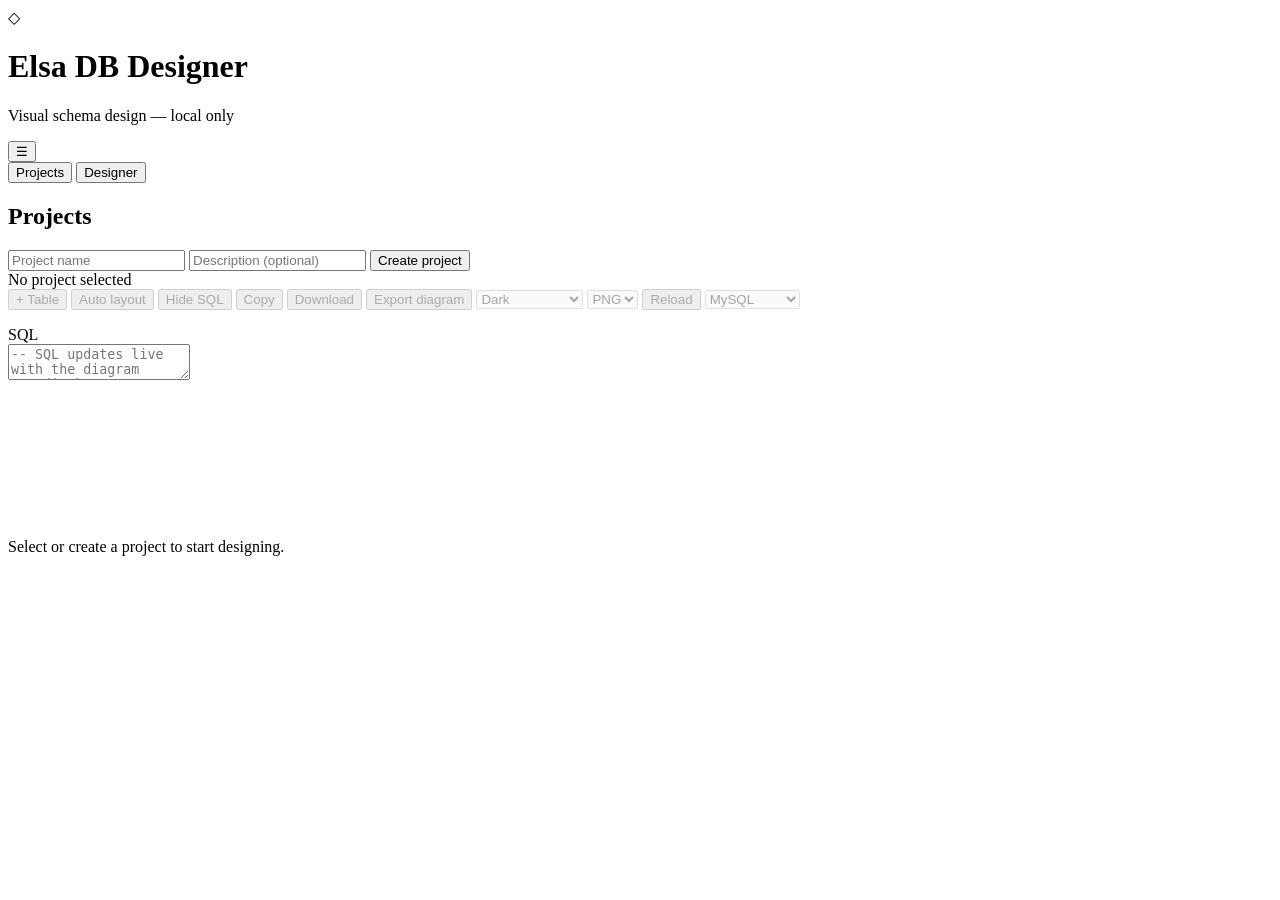
==== internal/dbdesign/web/index.html @ 82ed730f "feat(dbdesign): introduce visual database schema designer - **Elsa DB Designer**: A local tool for d" ====
<!DOCTYPE html>
<html lang="en">
<head>
  <meta charset="UTF-8">
  <meta name="viewport" content="width=device-width, initial-scale=1.0">
  <title>Elsa DB Designer</title>
  <link rel="stylesheet" href="/static/app.css">
</head>
<body>
  <div class="app">
    <header class="header">
      <div class="brand">
        <span class="logo">◇</span>
        <div>
          <h1>Elsa DB Designer</h1>
          <p class="tagline">Visual schema design — local only</p>
        </div>
      </div>
      <button type="button" class="nav-toggle" id="navToggle" aria-label="Menu">☰</button>
    </header>

    <nav class="nav" id="mainNav">
      <button type="button" class="nav-item active" data-page="projects">Projects</button>
      <button type="button" class="nav-item" data-page="designer">Designer</button>
    </nav>

    <main class="main">
      <section id="page-projects" class="page active">
        <div class="page-header">
          <h2>Projects</h2>
          <p id="projectsTagline" class="page-tagline"></p>
        </div>
        <form id="projectForm" class="card form-inline">
          <input type="text" id="projectName" placeholder="Project name" required>
          <input type="text" id="projectDesc" placeholder="Description (optional)" class="project-desc-input">
          <button type="submit" class="btn primary">Create project</button>
        </form>
        <div id="projectList" class="list"></div>
      </section>

      <section id="page-designer" class="page">
        <div class="designer-toolbar card">
          <span id="designerProjectName" class="designer-title">No project selected</span>
          <div class="designer-actions">
            <button type="button" class="btn small primary" id="btnAddTable" disabled>+ Table</button>
            <button type="button" class="btn small" id="btnAutoLayout" disabled>Auto layout</button>
            <button type="button" class="btn small" id="btnToggleSql" disabled>Hide SQL</button>
            <button type="button" class="btn small" id="btnCopySQL" disabled>Copy</button>
            <button type="button" class="btn small" id="btnDownloadSQL" disabled>Download</button>
            <button type="button" class="btn small" id="btnExportDiagram" disabled>Export diagram</button>
            <select id="exportImageStyle" class="toolbar-select" disabled title="Diagram style">
              <option value="dark">Dark</option>
              <option value="minimal">Minimal (print)</option>
            </select>
            <select id="exportImageFormat" class="toolbar-select" disabled title="Diagram format">
              <option value="png">PNG</option>
              <option value="svg">SVG</option>
            </select>
            <button type="button" class="btn small" id="btnReloadSchema" disabled>Reload</button>
            <select id="exportDialect" class="toolbar-select" disabled title="SQL export dialect">
              <option value="mysql">MySQL</option>
              <option value="postgres">PostgreSQL</option>
              <option value="sqlite">SQLite</option>
            </select>
            <span id="sqlSyncStatus" class="sync-status" hidden></span>
          </div>
        </div>
        <p id="designerHint" class="designer-hint"></p>

        <div class="designer-split" id="designerSplit">
          <div class="sql-panel card" id="sqlPanel">
            <div class="sql-panel-head">
              <span>SQL</span>
              <span id="sqlPanelStatus" class="sql-panel-status"></span>
            </div>
            <textarea id="sqlEditor" class="sql-editor" spellcheck="false" placeholder="-- SQL updates live with the diagram&#10;-- Edit here to update the canvas"></textarea>
          </div>
          <div class="canvas-area">
            <div class="canvas-scroll" id="canvasScroll">
              <svg id="relationSvg" class="relation-svg"></svg>
              <div id="canvas" class="canvas"></div>
              <div class="canvas-empty" id="canvasEmpty">Select or create a project to start designing.</div>
            </div>
          </div>
        </div>
      </section>
    </main>
  </div>

  <dialog id="projectModal" class="modal">
    <div class="modal-header">
      <h3 id="projectModalTitle">Edit project</h3>
      <button type="button" class="btn icon" data-close>✕</button>
    </div>
    <div class="modal-body">
      <label>Name <input type="text" id="editProjectName" required></label>
      <label>Description <textarea id="editProjectDesc" rows="3" placeholder="Optional notes about this design"></textarea></label>
    </div>
    <div class="modal-footer">
      <button type="button" class="btn" data-close>Cancel</button>
      <button type="button" class="btn primary" id="btnSaveProject">Save</button>
    </div>
  </dialog>

  <dialog id="tableModal" class="modal modal-wide">
    <div class="modal-header">
      <h3 id="tableModalTitle">Table</h3>
      <button type="button" class="btn icon" data-close>✕</button>
    </div>
    <div class="modal-body">
      <label>Table name <input type="text" id="tableNameInput"></label>
      <div class="col-toolbar">
        <span>Columns</span>
        <button type="button" class="btn small primary" id="btnAddColumn">+ Column</button>
      </div>
      <div id="columnEditor" class="col-editor-wrap"></div>
      <div class="col-toolbar idx-toolbar">
        <span>Indexes</span>
        <button type="button" class="btn small primary" id="btnAddIndex">+ Index</button>
      </div>
      <div id="indexEditor" class="idx-editor-wrap"></div>
    </div>
    <div class="modal-footer">
      <button type="button" class="btn danger" id="btnDeleteTable">Delete table</button>
      <button type="button" class="btn primary" id="btnSaveTable">Save</button>
    </div>
  </dialog>

  <dialog id="exportPreviewModal" class="modal modal-wide export-preview-modal">
    <div class="modal-header">
      <h3>Export preview</h3>
      <button type="button" class="btn icon" data-close-export-preview>✕</button>
    </div>
    <div class="modal-body">
      <p id="exportPreviewMeta" class="export-preview-meta"></p>
      <div class="export-preview-frame">
        <div id="exportPreviewContent" class="export-preview-content"></div>
      </div>
    </div>
    <div class="modal-footer">
      <button type="button" class="btn" data-close-export-preview>Cancel</button>
      <button type="button" class="btn primary" id="btnConfirmExportDiagram">Download</button>
    </div>
  </dialog>

  <dialog id="relationModal" class="modal">
    <div class="modal-header">
      <h3 id="relationModalTitle">Foreign key</h3>
      <button type="button" class="btn icon" data-close-rel>✕</button>
    </div>
    <div class="modal-body">
      <p id="relationModalSummary" class="relation-summary"></p>
      <label>Constraint name
        <input type="text" id="relName" placeholder="fk_orders_user_id" spellcheck="false" autocomplete="off">
      </label>
      <label>ON DELETE
        <select id="relOnDelete">
          <option value="RESTRICT">RESTRICT</option>
          <option value="CASCADE">CASCADE</option>
          <option value="SET NULL">SET NULL</option>
          <option value="NO ACTION">NO ACTION</option>
          <option value="SET DEFAULT">SET DEFAULT</option>
        </select>
      </label>
      <label>ON UPDATE
        <select id="relOnUpdate">
          <option value="RESTRICT">RESTRICT</option>
          <option value="CASCADE">CASCADE</option>
          <option value="SET NULL">SET NULL</option>
          <option value="NO ACTION">NO ACTION</option>
          <option value="SET DEFAULT">SET DEFAULT</option>
        </select>
      </label>
    </div>
    <div class="modal-footer">
      <button type="button" class="btn danger" id="btnDeleteRelation" hidden>Delete relation</button>
      <button type="button" class="btn primary" id="btnSaveRelation">Save</button>
    </div>
  </dialog>

  <dialog id="enumModal" class="modal modal-wide">
    <div class="modal-header">
      <h3 id="enumModalTitle">ENUM values</h3>
      <button type="button" class="btn icon" data-close>✕</button>
    </div>
    <div class="modal-body">
      <p id="enumModalSubtitle" class="enum-modal-sub"></p>
      <div id="enumModalList" class="enum-modal-list"></div>
      <button type="button" class="btn small" id="btnEnumAddRow">+ Add value</button>
      <label class="enum-bulk-label">Paste values (one per line or comma-separated)
        <textarea id="enumBulkPaste" rows="5" spellcheck="false" placeholder="cash&#10;transfer&#10;credit_card&#10;ewallet"></textarea>
      </label>
      <button type="button" class="btn small" id="btnEnumApplyBulk">Replace with pasted values</button>
    </div>
    <div class="modal-footer">
      <button type="button" class="btn" data-close>Cancel</button>
      <button type="button" class="btn primary" id="btnSaveEnum">Save</button>
    </div>
  </dialog>

  <div id="toast" class="toast" hidden></div>
  <script src="/static/app.js"></script>
</body>
</html>
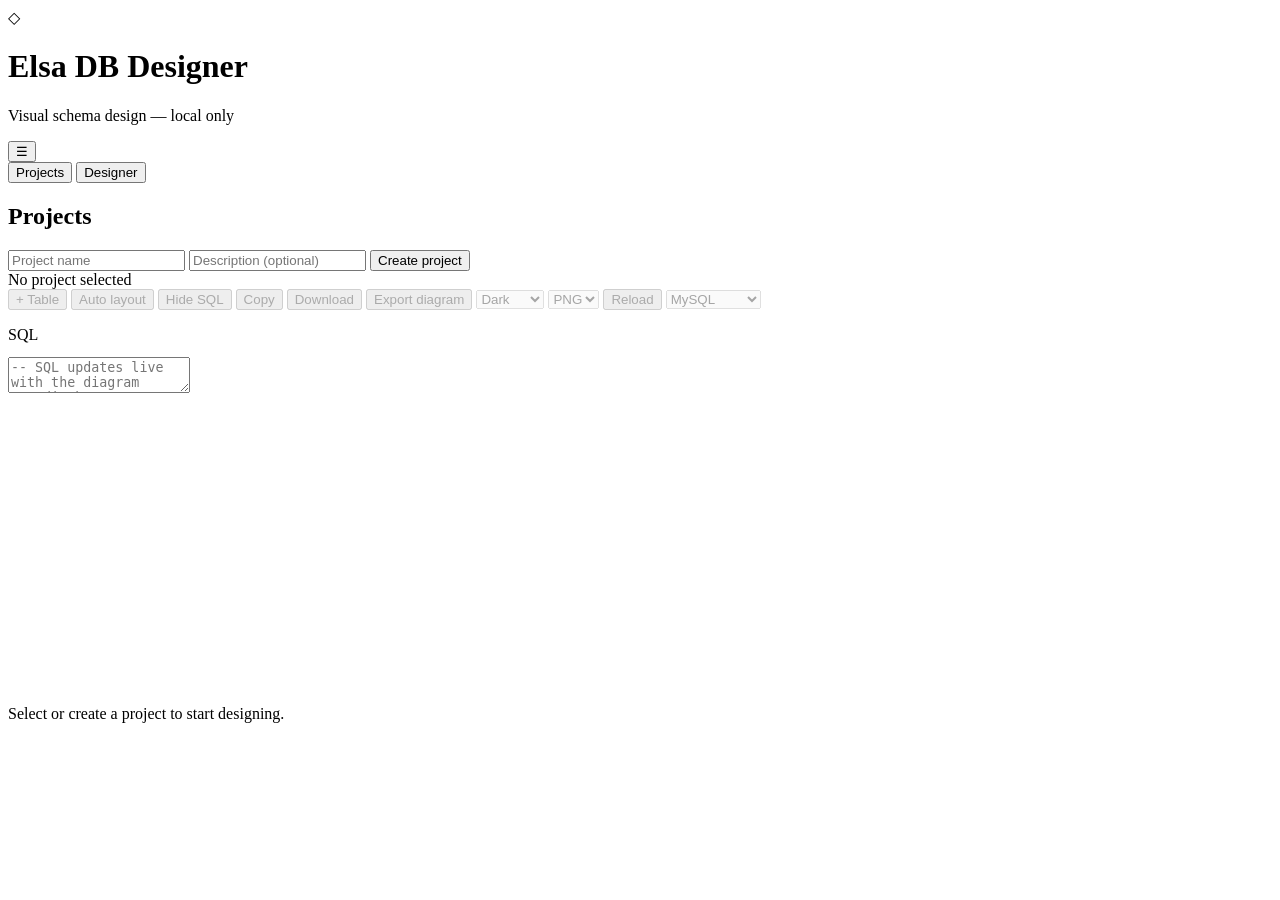
==== commit 06626753: "feat(dbdesign): enhance SQL validation and formatting features - Introduced `ValidateSQL` function t" ====
--- a/internal/dbdesign/web/index.html
+++ b/internal/dbdesign/web/index.html
@@ -50,7 +50,7 @@
             <button type="button" class="btn small" id="btnExportDiagram" disabled>Export diagram</button>
             <select id="exportImageStyle" class="toolbar-select" disabled title="Diagram style">
               <option value="dark">Dark</option>
-              <option value="minimal">Minimal (print)</option>
+              <option value="minimal">Minimal</option>
             </select>
             <select id="exportImageFormat" class="toolbar-select" disabled title="Diagram format">
               <option value="png">PNG</option>
@@ -73,13 +73,28 @@
               <span>SQL</span>
               <span id="sqlPanelStatus" class="sql-panel-status"></span>
             </div>
-            <textarea id="sqlEditor" class="sql-editor" spellcheck="false" placeholder="-- SQL updates live with the diagram&#10;-- Edit here to update the canvas"></textarea>
+            <div class="sql-editor-shell" id="sqlEditorShell">
+              <pre class="sql-highlight" id="sqlEditorHighlight" aria-hidden="true"><code></code></pre>
+              <textarea id="sqlEditor" class="sql-editor" spellcheck="false" placeholder="-- SQL updates live with the diagram&#10;-- Edit here to update the canvas"></textarea>
+            </div>
           </div>
           <div class="canvas-area">
+            <div class="canvas-zoom-controls" id="canvasZoomControls" hidden>
+              <button type="button" class="btn small icon canvas-zoom-btn" id="btnCanvasZoomOut" disabled title="Zoom out">−</button>
+              <span id="canvasZoomLabel" class="canvas-zoom-label">100%</span>
+              <button type="button" class="btn small icon canvas-zoom-btn" id="btnCanvasZoomIn" disabled title="Zoom in">+</button>
+              <button type="button" class="btn small icon canvas-zoom-btn" id="btnCanvasZoomReset" disabled title="Reset zoom">⟲</button>
+            </div>
             <div class="canvas-scroll" id="canvasScroll">
-              <svg id="relationSvg" class="relation-svg"></svg>
-              <div id="canvas" class="canvas"></div>
-              <div class="canvas-empty" id="canvasEmpty">Select or create a project to start designing.</div>
+              <div class="canvas-zoom-shell" id="canvasZoomShell">
+                <div class="canvas-stage" id="canvasStage">
+                  <svg id="relationSvg" class="relation-svg relation-svg-lines" aria-hidden="true"></svg>
+                  <div id="canvas" class="canvas"></div>
+                  <svg id="relationSvgSelf" class="relation-svg relation-svg-self" aria-hidden="true"></svg>
+                  <svg id="relationSvgHit" class="relation-svg relation-svg-hit" aria-hidden="true"></svg>
+                  <div class="canvas-empty" id="canvasEmpty">Select or create a project to start designing.</div>
+                </div>
+              </div>
             </div>
           </div>
         </div>
